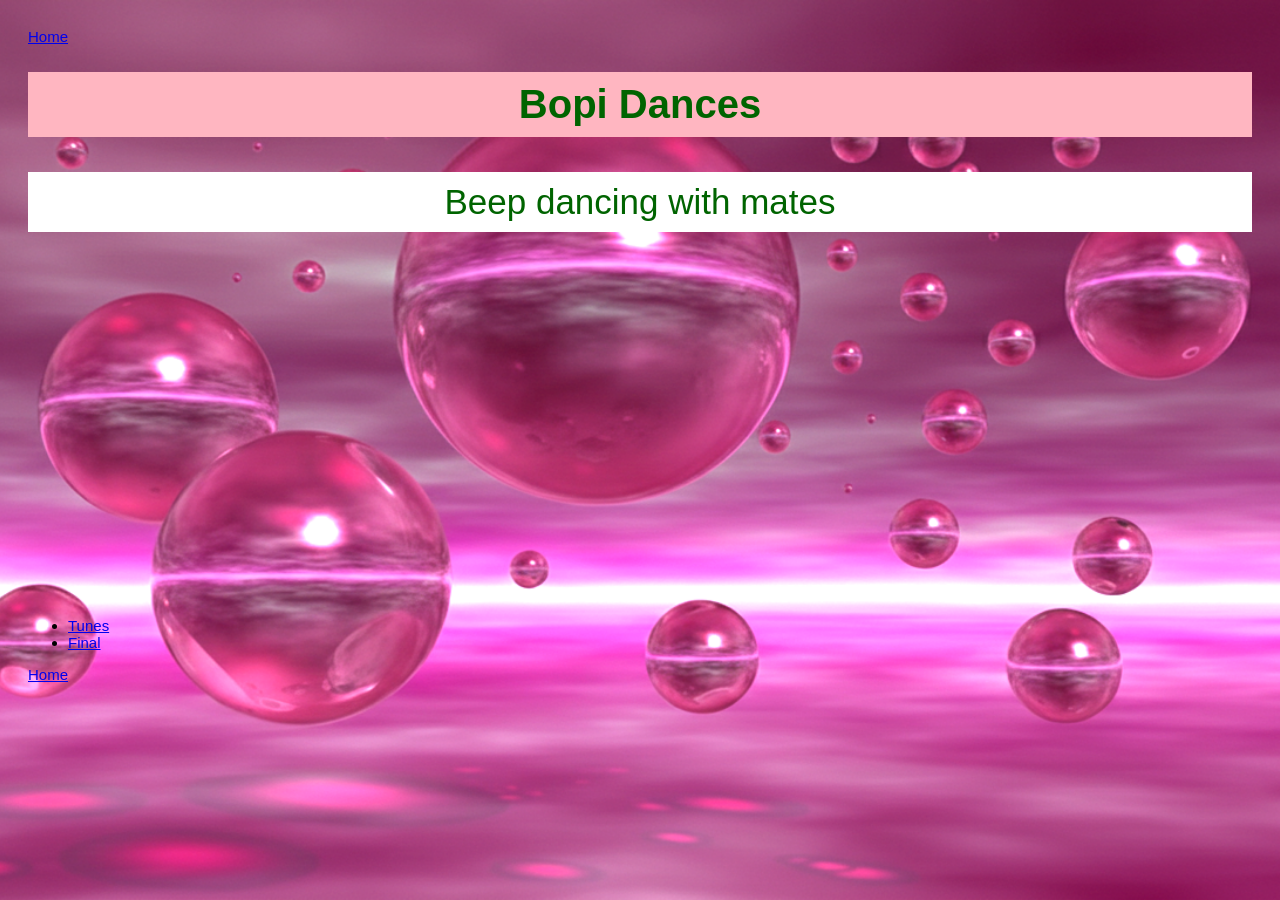
==== animation.html @ 69d411c7 "Add files via upload" ====
<!DOCTYPE html>
<html>
<head>
	<meta charset="utf-8">
	<meta name="viewport" content="width=device-width, initial-scale=1">
	<title>Beep Performing</title>
	<link rel="stylesheet" type="text/css" href="style.css">
</head>
<body>
	<a href="Beep's Planet Tour.html">Home</a>
	<h1>Bopi Dances</h1>
	<p> Beep dancing with mates</p>
</br>
	<iframe width="560" height="315" src="https://www.youtube.com/embed/RzM_-YTnQo0?si=XkmcRPjHlLTLf7be" title="YouTube video player" frameborder="0" allow="accelerometer; autoplay; clipboard-write; encrypted-media; gyroscope; picture-in-picture; web-share" referrerpolicy="strict-origin-when-cross-origin" allowfullscreen></iframe>
	<br>
	<ul>
 		<li><a href="audio.html">Tunes</a></li>
 		<li><a href="final.html">Final</a></li>
 	
 	</ul>
</body>
	<a href="Beep's Planet Tour.html">Home</a>
</html>
---- style.css ----
body{background-image: url("images/HDPinkBubbles.png");
	background-repeat: no-repeat;
	background-position: center;
	background-attachment: fixed;
	background-size: cover;

h1{color: darkgreen;
	font-family: sans-serif;
	font-size: 40px;
text-align: center;
background-color: lightpink;
border-color: none;
padding: 10px;
border-style: none;
border-width: 10px
}

nav ul{
	list-style: none;
	background-color: lightpink;
	padding: 0px;
	margin: 0px;
	overflow: hidden;
}
nav a{
	color: darkgreen;
	text-decoration: none;
	padding: 15px;
	display: block;
	text-align: center;
}
nav a:hover{
	background-color: turquoise;
}
nav li{
	float: left;
}

h3{color: darkgreen;}
	font-family: sans-serif;
	font-size: 18px;
	padding: 20px;

p{color:darkgreen;
	font-family: sans-serif;
	font-size: 35px;
	background-color: white;
	border-style: none;
	text-align: center;
	padding: 10px
}
p2{color: darkgreen;
font-family: sans-serif;}
font-size: 15px;
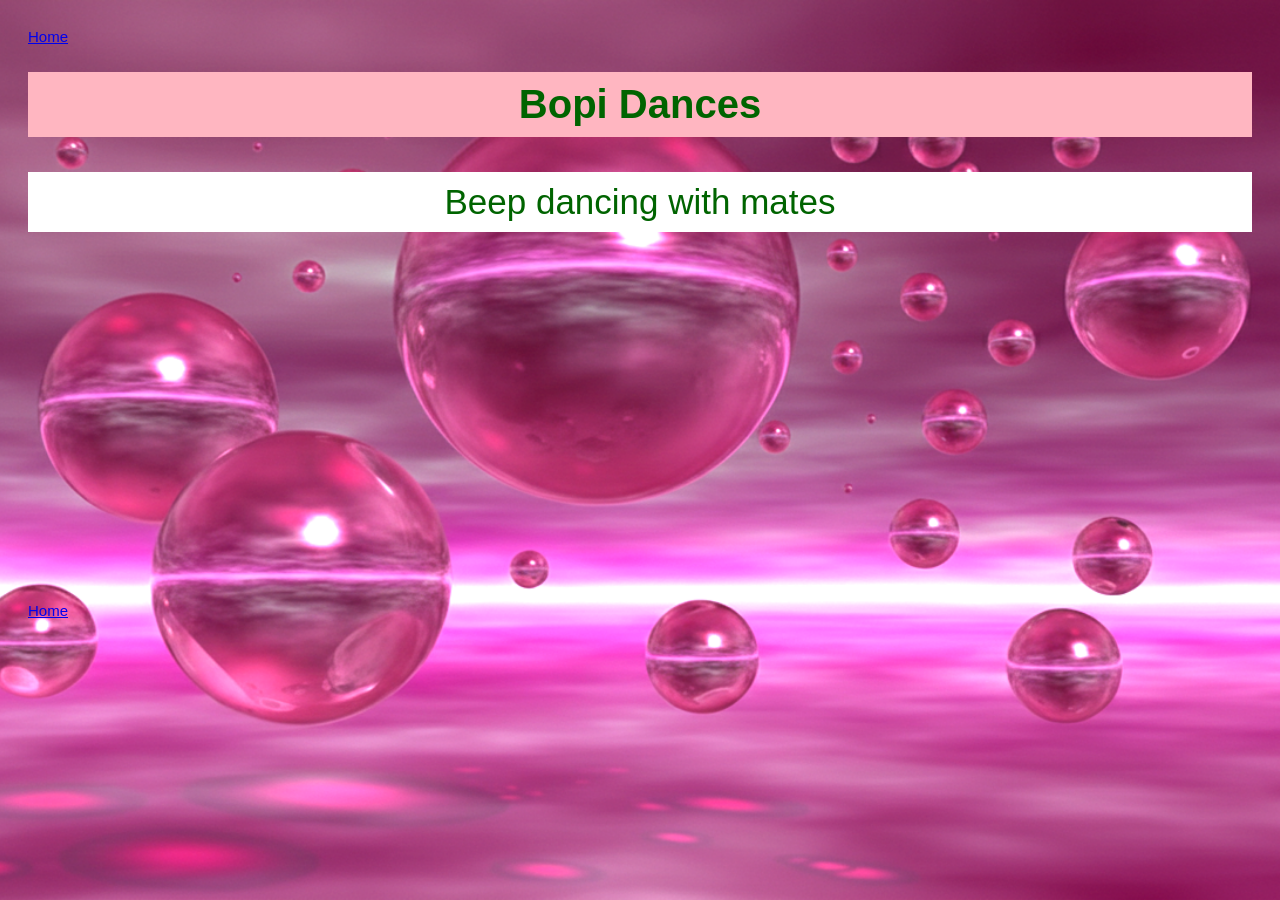
==== commit 3b1c40d8: "Update animation.html" ====
--- a/animation.html
+++ b/animation.html
@@ -11,13 +11,9 @@
 	<h1>Bopi Dances</h1>
 	<p> Beep dancing with mates</p>
 </br>
-	<iframe width="560" height="315" src="https://www.youtube.com/embed/RzM_-YTnQo0?si=XkmcRPjHlLTLf7be" title="YouTube video player" frameborder="0" allow="accelerometer; autoplay; clipboard-write; encrypted-media; gyroscope; picture-in-picture; web-share" referrerpolicy="strict-origin-when-cross-origin" allowfullscreen></iframe>
+	<iframe width="560" height="315" src="https://www.youtube.com/embed/th6Ly091tT0?si=-u9xumyDJRXRzJ5D" title="YouTube video player" frameborder="0" allow="accelerometer; autoplay; clipboard-write; encrypted-media; gyroscope; picture-in-picture; web-share" referrerpolicy="strict-origin-when-cross-origin" allowfullscreen></iframe>
 	<br>
-	<ul>
- 		<li><a href="audio.html">Tunes</a></li>
- 		<li><a href="final.html">Final</a></li>
- 	
- 	</ul>
+	
 </body>
-	<a href="Beep's Planet Tour.html">Home</a>
-</html>+	<a href="index.html">Home</a>
+</html>
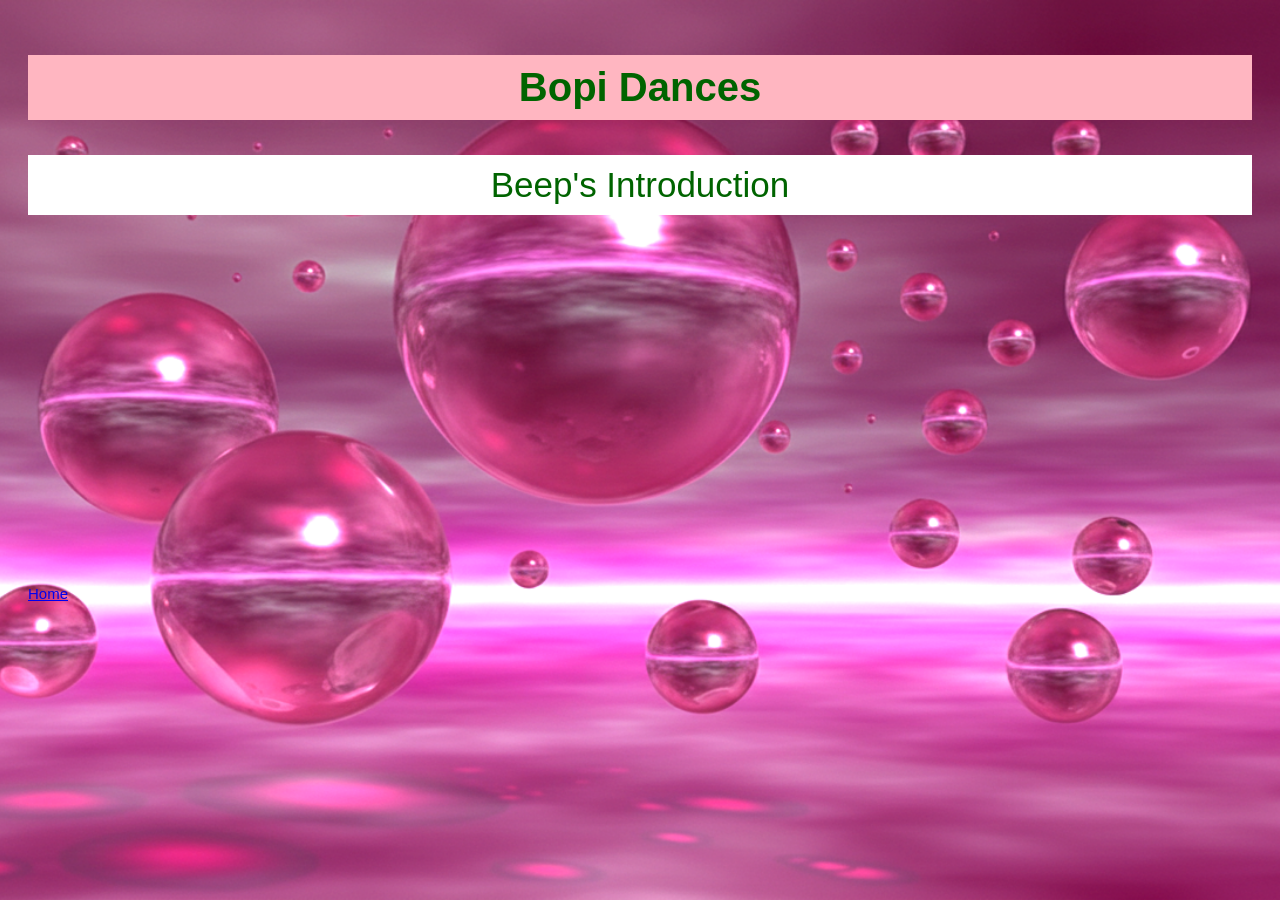
==== commit c1c695ff: "Update animation.html" ====
--- a/animation.html
+++ b/animation.html
@@ -7,9 +7,8 @@
 	<link rel="stylesheet" type="text/css" href="style.css">
 </head>
 <body>
-	<a href="Beep's Planet Tour.html">Home</a>
 	<h1>Bopi Dances</h1>
-	<p> Beep dancing with mates</p>
+	<p> Beep's Introduction</p>
 </br>
 	<iframe width="560" height="315" src="https://www.youtube.com/embed/th6Ly091tT0?si=-u9xumyDJRXRzJ5D" title="YouTube video player" frameborder="0" allow="accelerometer; autoplay; clipboard-write; encrypted-media; gyroscope; picture-in-picture; web-share" referrerpolicy="strict-origin-when-cross-origin" allowfullscreen></iframe>
 	<br>
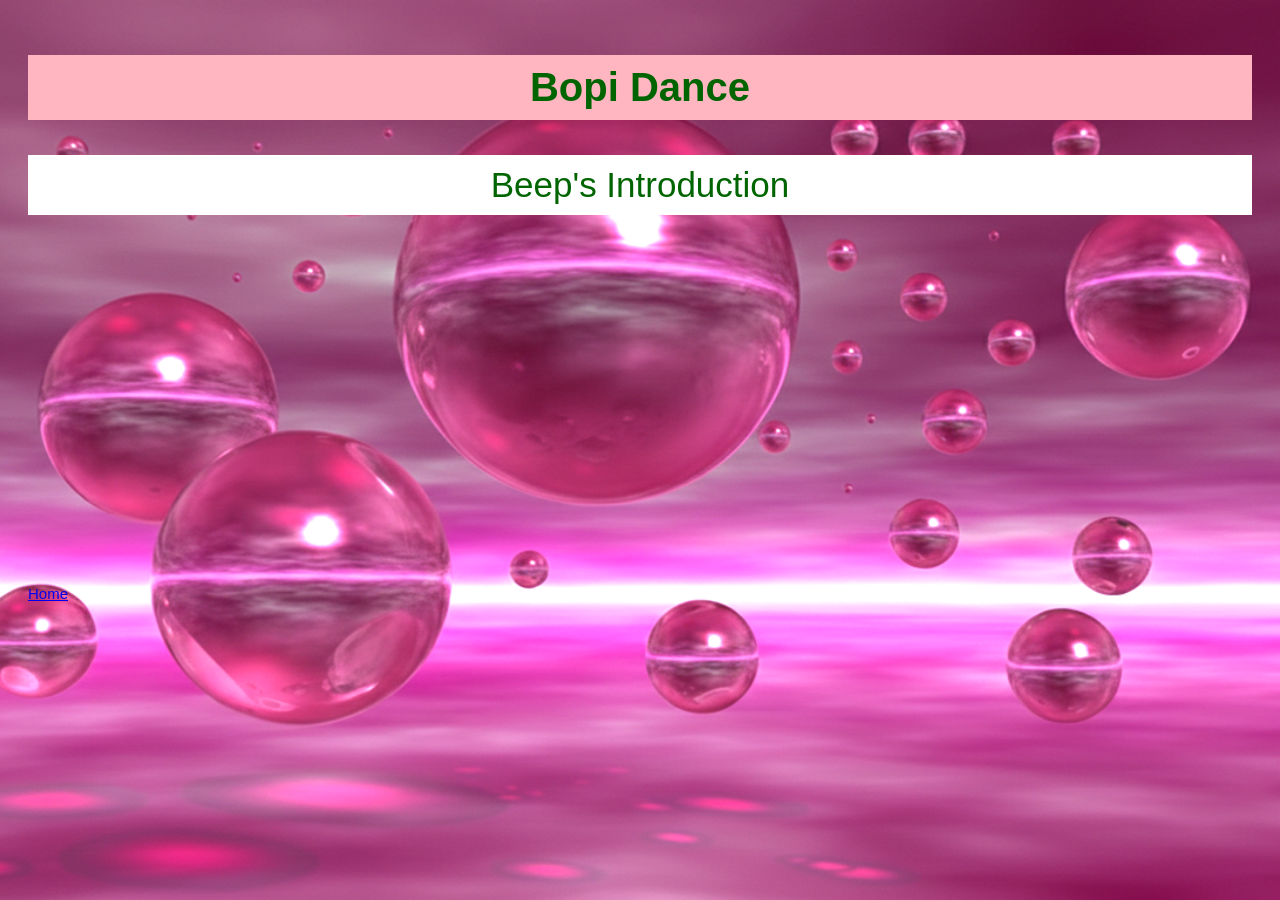
==== commit e33b7414: "Update animation.html" ====
--- a/animation.html
+++ b/animation.html
@@ -7,7 +7,7 @@
 	<link rel="stylesheet" type="text/css" href="style.css">
 </head>
 <body>
-	<h1>Bopi Dances</h1>
+	<h1>Bopi Dance</h1>
 	<p> Beep's Introduction</p>
 </br>
 	<iframe width="560" height="315" src="https://www.youtube.com/embed/th6Ly091tT0?si=-u9xumyDJRXRzJ5D" title="YouTube video player" frameborder="0" allow="accelerometer; autoplay; clipboard-write; encrypted-media; gyroscope; picture-in-picture; web-share" referrerpolicy="strict-origin-when-cross-origin" allowfullscreen></iframe>
